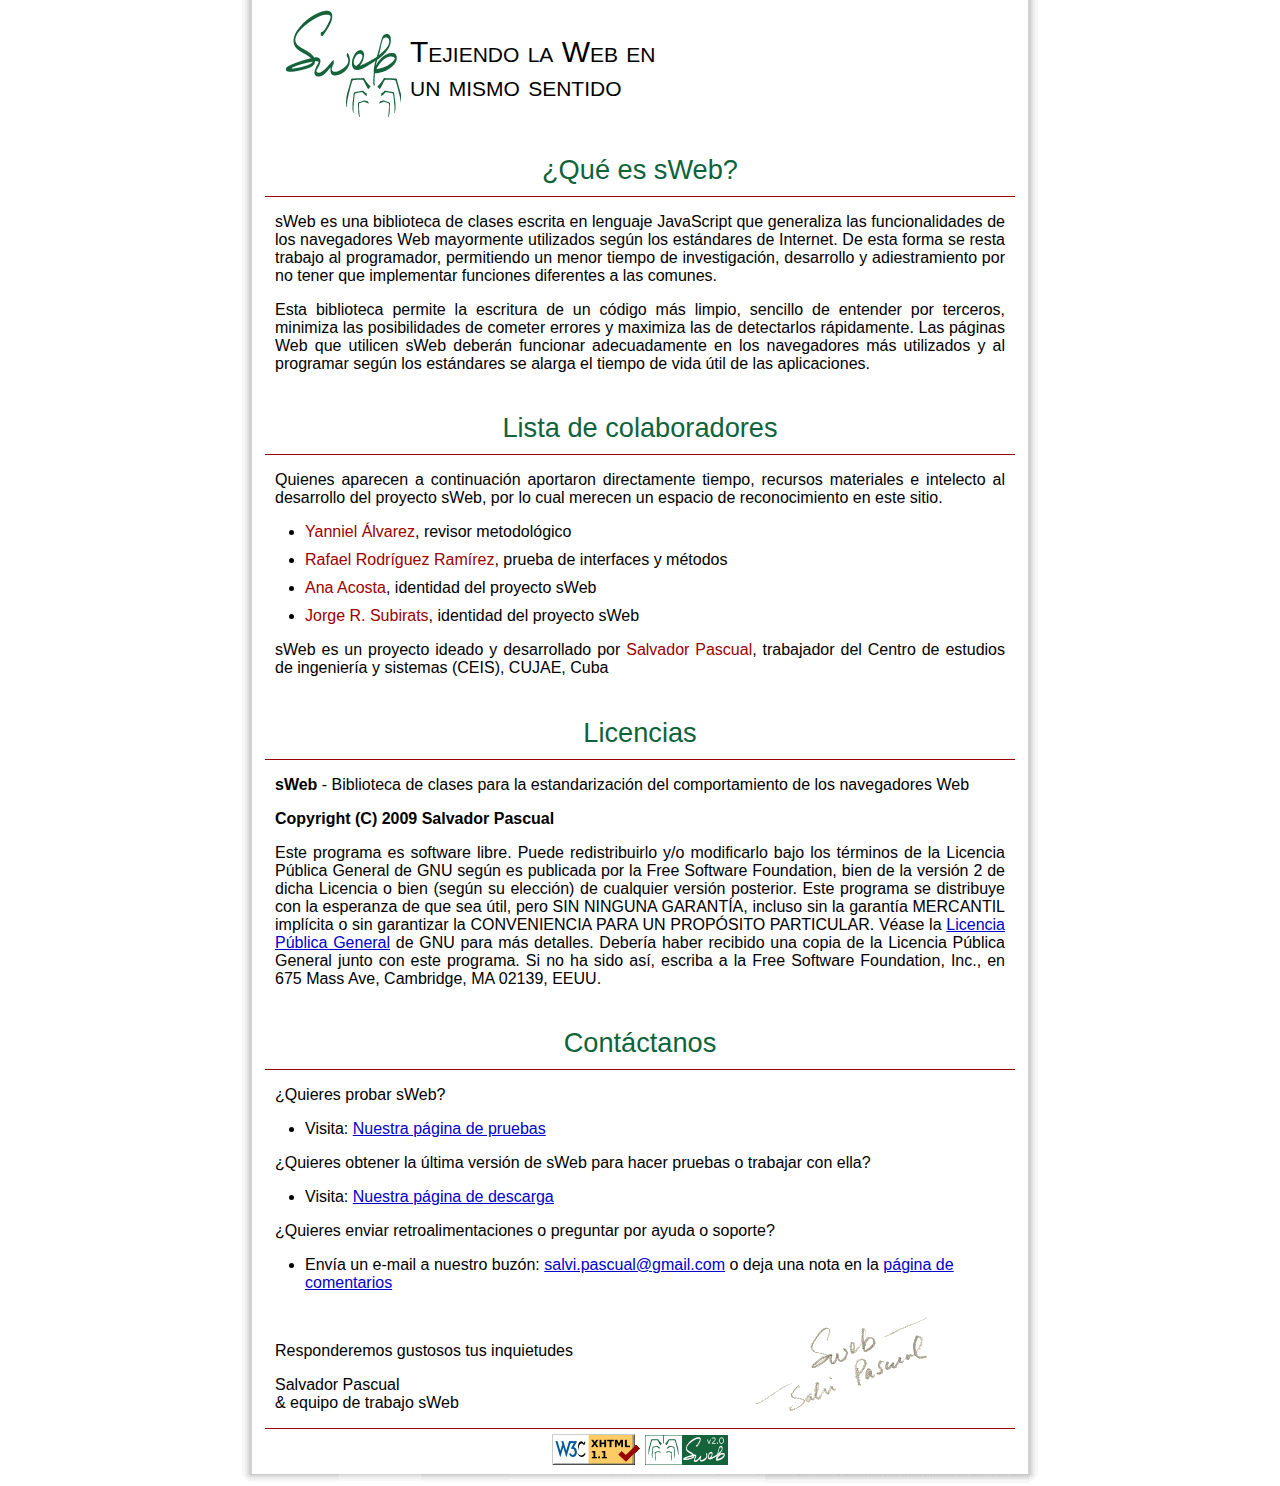
==== about.html @ 436170a1 "Historical web site" ====
<!DOCTYPE html PUBLIC "-//W3C//DTD XHTML 1.1//EN" "http://www.w3.org/TR/xhtml11/DTD/xhtml11.dtd">
<html xmlns="http://www.w3.org/1999/xhtml" xml:lang="en">
	<head>
		<title>sWeb - Acerca de</title>
		<meta http-equiv="content-type" content="text/html; charset=ISO-8859-1" />
		<link rel="stylesheet" type="text/css" href="resources/sWeb-base.css" />
		<link rel="stylesheet" type="text/css" href="resources/sWeb-index.css" />
		<style type="text/css">
			p{
				margin-right: 20px;
				margin-left: 20px;
				text-align: justify;
			}
		</style>
		<script type="text/javascript">
		  var _gaq = _gaq || [];
		  _gaq.push(['_setAccount', 'UA-28375706-3']);
		  _gaq.push(['_trackPageview']);

		  (function() {
			var ga = document.createElement('script'); ga.type = 'text/javascript'; ga.async = true;
			ga.src = ('https:' == document.location.protocol ? 'https://ssl' : 'http://www') + '.google-analytics.com/ga.js';
			var s = document.getElementsByTagName('script')[0]; s.parentNode.insertBefore(ga, s);
		  })();
		</script>
	</head>
	<body>
		<div id="content">
			<div style="position:relative; padding:10px; margin-left:20px;">
				<img src="resources/logo.png" alt="logotipo de sWeb"/>
				<div style="font-variant: small-caps; font-size:30px; font-family: Arial; position:absolute; left: 135px; top:35px;">
					Tejiendo la Web en<br/>un mismo sentido
				</div>
			</div>



			<!-- Cabecera -->
			<div class="header">
				<h1 style="text-align:center; margin-bottom:5px;">�Qu� es sWeb?</h1>
			</div>

			<p>sWeb es una biblioteca de clases escrita en lenguaje JavaScript que generaliza las funcionalidades de los navegadores Web mayormente utilizados seg�n los est�ndares de Internet. De esta forma se resta trabajo al programador, permitiendo un menor tiempo de investigaci�n, desarrollo y adiestramiento por no tener que implementar funciones diferentes a las comunes.</p>
			<p>Esta biblioteca permite la escritura de un c�digo m�s limpio, sencillo de entender por terceros, minimiza las posibilidades de cometer errores y maximiza las de detectarlos r�pidamente. Las p�ginas Web que utilicen sWeb deber�n funcionar adecuadamente en los navegadores m�s utilizados y al programar seg�n los est�ndares se alarga el tiempo de vida �til de las aplicaciones.</p>



			<!-- Cabecera -->
			<div class="header">
				<h1 style="text-align:center; margin-bottom:5px;">Lista de colaboradores</h1>
			</div>
			<p>Quienes aparecen a continuaci�n aportaron directamente tiempo, recursos materiales e intelecto al desarrollo del proyecto sWeb, por lo cual merecen un espacio de reconocimiento en este sitio.</p>
			<ul>
				<li><i>Yanniel �lvarez</i>, revisor metodol�gico</li>
				<li><i>Rafael Rodr�guez Ram�rez</i>, prueba de interfaces y m�todos</li>
				<li><i>Ana Acosta</i>, identidad del proyecto sWeb</li>
				<li><i>Jorge R. Subirats</i>, identidad del proyecto sWeb</li>
			</ul>
			<p>sWeb es un proyecto ideado y desarrollado por <i>Salvador Pascual</i>, trabajador del Centro de estudios de ingenier�a y sistemas (CEIS), CUJAE, Cuba</p>




			<!-- Cabecera -->
			<div class="header">
				<h1 style="text-align:center; margin-bottom:5px;">Licencias</h1>
			</div>
			<p><b>sWeb</b> - Biblioteca de clases para la estandarizaci�n del comportamiento de los navegadores Web</p>
			<p><b>Copyright (C) 2009 Salvador Pascual</b></p>
			<p>Este programa es software libre. Puede redistribuirlo y/o modificarlo bajo los t�rminos de la Licencia P�blica General de GNU seg�n es publicada por la Free Software Foundation, bien de la versi�n 2 de dicha Licencia o bien (seg�n su elecci�n) de cualquier versi�n posterior. Este programa se distribuye con la esperanza de que sea �til, pero SIN NINGUNA GARANT�A, incluso sin la garant�a MERCANTIL impl�cita o sin garantizar la CONVENIENCIA PARA UN PROP�SITO PARTICULAR. V�ase la <a href="licences/gpl-en.htm">Licencia P�blica General</a> de GNU para m�s detalles. Deber�a haber recibido una copia de la Licencia P�blica General junto con este programa. Si no ha sido as�, escriba a la Free Software Foundation, Inc., en 675 Mass Ave, Cambridge, MA 02139, EEUU.</p>




			<!-- Cabecera -->
			<div class="header">
				<h1 style="text-align:center; margin-bottom:5px;">Cont&aacute;ctanos</h1>
			</div>

			<div style="background-image: url('resources/sWeb-signature.gif'); background-repeat: no-repeat; background-position: 500px bottom ;">
				<p>�Quieres probar sWeb?</p>
				<ul><li>Visita: <a href="index.html#sweb-test">Nuestra p&aacute;gina de pruebas</a></li></ul>

				<p>�Quieres obtener la &uacute;ltima versi&oacute;n de sWeb para hacer pruebas o trabajar con ella?</p>
				<ul><li> Visita: <a href="index.html#downloads">Nuestra p�gina de descarga</a></li></ul>

				<p>�Quieres enviar retroalimentaciones o preguntar por ayuda o soporte?</p>
				<ul><li> Env&iacute;a un e-mail a nuestro buz�n: <a href="mailto:salvi.pascual@gmail.com">salvi.pascual@gmail.com</a> o deja una nota en la <a href="comments.php">p�gina de comentarios</a></li></ul>

				<br/>
				<p>Responderemos gustosos tus inquietudes</p>
				<p>Salvador Pascual <br/> &amp; equipo de trabajo sWeb</p>
			</div>




			<!-- Logos -->
			<div class="logos">
				<img src="resources/valid-xhtml10.png" alt="Validado por HTML Validator" title="Validado por HTML Validator"/>
				<img src="resources/use-sWeb.PNG" alt="Usa la biblioteca de clases sWeb" title="Usa la biblioteca de clases sWeb"/>
			</div>
		</div><div id="corners"></div>
	</body>
</html>
---- resources/sWeb-base.css ----
/*
	Hoja de estilos para la pagina de pruebas de sWeb
	Creada por Salvi Pascual, 11 de agosto del 2009
*/

/*
	estilo por defecto de la indentidad para sWeb
*/

body {
	padding: 0em 2em 0em 2em;
	margin: 0;
	font-family: sans-serif;
	color: black;
	background: white;
	background-position: top left;
	background-attachment: fixed;
	background-repeat: no-repeat;
}

:link { color: #00C; background: transparent; }
:visited { color: #609; background: transparent; }
a:active { color: #C00; background: transparent; }
a:hover { color: #0F633B; }

h1, h2, h3 { color: #0F633B; background: white; }
h1 { font: 170% sans-serif; }
h2 { font: 120% sans-serif; }
h3 { font: 100% sans-serif; }

button{
	width: 500px;
	margin: 5px;
}

button.notInIE{
	color: #9C0000;
}

button.options{
	width: 200px;
	margin: 5px;
}

fieldset{
	border: 1px dotted gray;
	margin-bottom: 20px;
	padding: 5px;
	width: 700px;
	position: relative; /*para centrar los elementos*/
	left: 50%;
	margin-left: -350px;
	
}

legend{
	font-weight: bold;
}

i{
	font-style: normal;
	color: #9C0000;
}

li{
	margin: 10px;
}
---- resources/sWeb-index.css ----
/*
	Hoja de estilos para la pagina de pruebas de sWeb
	Creada por Salvi Pascual, 11 de agosto del 2009
*/

/*
	estilos personalizados para la pagina index.html
*/

div#content{
	padding-right: 15px;
	padding-left: 15px;
	width: 770px;
	position: relative;
	left: 50%;
	margin-left: -400px;
	background: white url("borders.gif");
	background-repeat: repeat-y;
	background-position: left;
}

div#corners{
	width: 800px;
	height: 12px;
	position: relative;
	left: 50%;
	margin-left: -400px;
	background: white url("corners.gif");
	background-repeat: no-repeat;
	background-position: top;
}

img#top-image{
	position:relative; /*para centrar la imagen de arriba*/
	left:50%; 
	margin-left:-349px;
}

div.header{
	border-bottom: 1px solid #9C0000; 
	padding: 5px; 
	margin-right: 10px;
	margin-left: 10px;
}

div.logos{
	text-align:center; 
	border-top: 1px solid #9C0000; 
	padding: 5px; 
	margin-right:10px; 
	margin-left:10px;
}

div#intro{
	padding: 10px;
	width: 750px;
}

div#intro h2{
	text-align: center;
}

div#moreinfo{
	width:365px;
	margin-left: 5px;
}

div#moreinfo p{
	text-align:justify; 
	width:365px;
}

div#downloads{	
	float: right;
	text-align:justify; 
	width:365px;
	background-color: transparent;
	background-image: url('gradient.png');
	background-repeat: repeat-x;	
}

div#downloads h2{
	background: transparent;
}

div.header{
	text-align: center;
	margin-bottom:10px;
}

.ejemplo{
	float: right;
	margin: 0px;
	margin-right: 7px;
	color: blue;
	text-decoration: underline;
}

div#ejemplo{
	background-image: url('ej-backg.png');
	background-repeat: no-repeat;
	background-position: top right;
	border: 2px solid #0F633B; 
	margin-top: 10px;
	margin-bottom: 10px;
	width: 600px;

	position: relative; /*para centrar los elementos*/
	left: 50%;
	margin-left: -300px;

}
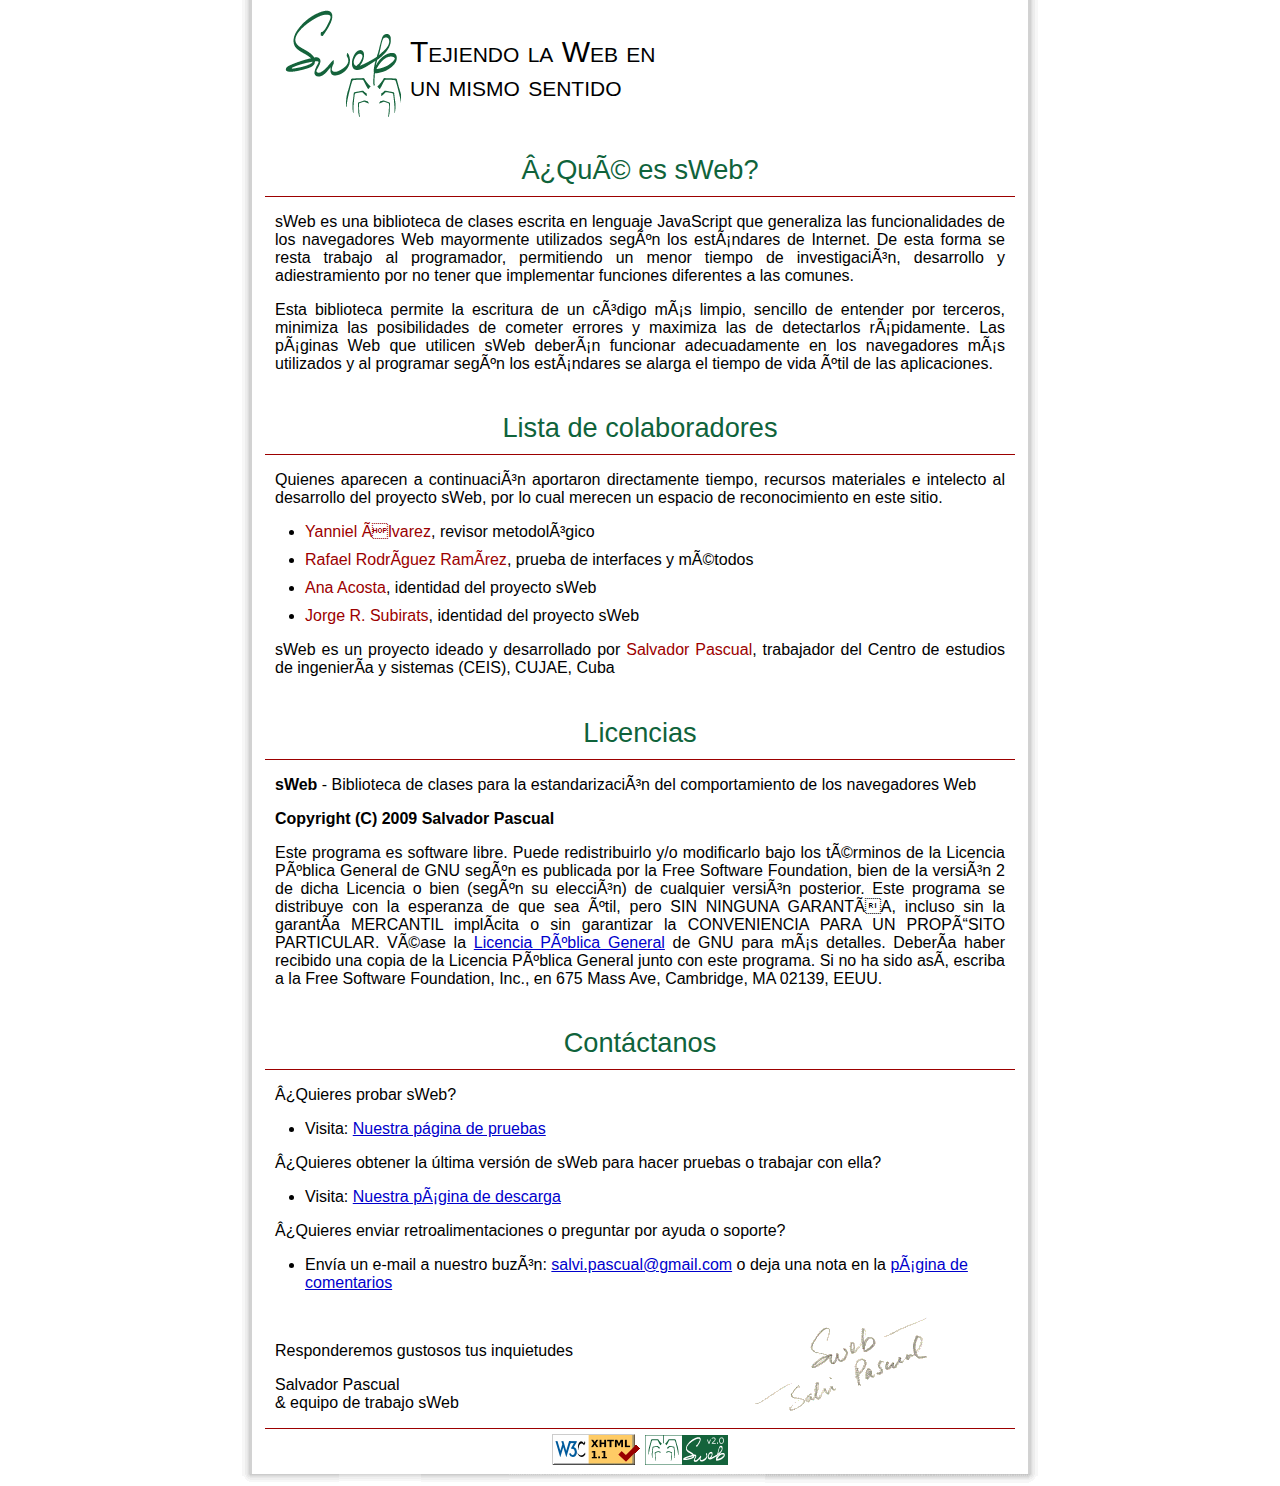
==== commit f4d5cd8e: "Change codification to UTF-8" ====
--- a/about.html
+++ b/about.html
@@ -37,11 +37,11 @@
 
 			<!-- Cabecera -->
 			<div class="header">
-				<h1 style="text-align:center; margin-bottom:5px;">�Qu� es sWeb?</h1>
+				<h1 style="text-align:center; margin-bottom:5px;">¿Qué es sWeb?</h1>
 			</div>
 
-			<p>sWeb es una biblioteca de clases escrita en lenguaje JavaScript que generaliza las funcionalidades de los navegadores Web mayormente utilizados seg�n los est�ndares de Internet. De esta forma se resta trabajo al programador, permitiendo un menor tiempo de investigaci�n, desarrollo y adiestramiento por no tener que implementar funciones diferentes a las comunes.</p>
-			<p>Esta biblioteca permite la escritura de un c�digo m�s limpio, sencillo de entender por terceros, minimiza las posibilidades de cometer errores y maximiza las de detectarlos r�pidamente. Las p�ginas Web que utilicen sWeb deber�n funcionar adecuadamente en los navegadores m�s utilizados y al programar seg�n los est�ndares se alarga el tiempo de vida �til de las aplicaciones.</p>
+			<p>sWeb es una biblioteca de clases escrita en lenguaje JavaScript que generaliza las funcionalidades de los navegadores Web mayormente utilizados según los estándares de Internet. De esta forma se resta trabajo al programador, permitiendo un menor tiempo de investigación, desarrollo y adiestramiento por no tener que implementar funciones diferentes a las comunes.</p>
+			<p>Esta biblioteca permite la escritura de un código más limpio, sencillo de entender por terceros, minimiza las posibilidades de cometer errores y maximiza las de detectarlos rápidamente. Las páginas Web que utilicen sWeb deberán funcionar adecuadamente en los navegadores más utilizados y al programar según los estándares se alarga el tiempo de vida útil de las aplicaciones.</p>
 
 
 
@@ -49,14 +49,14 @@
 			<div class="header">
 				<h1 style="text-align:center; margin-bottom:5px;">Lista de colaboradores</h1>
 			</div>
-			<p>Quienes aparecen a continuaci�n aportaron directamente tiempo, recursos materiales e intelecto al desarrollo del proyecto sWeb, por lo cual merecen un espacio de reconocimiento en este sitio.</p>
+			<p>Quienes aparecen a continuación aportaron directamente tiempo, recursos materiales e intelecto al desarrollo del proyecto sWeb, por lo cual merecen un espacio de reconocimiento en este sitio.</p>
 			<ul>
-				<li><i>Yanniel �lvarez</i>, revisor metodol�gico</li>
-				<li><i>Rafael Rodr�guez Ram�rez</i>, prueba de interfaces y m�todos</li>
+				<li><i>Yanniel Álvarez</i>, revisor metodológico</li>
+				<li><i>Rafael Rodríguez Ramírez</i>, prueba de interfaces y métodos</li>
 				<li><i>Ana Acosta</i>, identidad del proyecto sWeb</li>
 				<li><i>Jorge R. Subirats</i>, identidad del proyecto sWeb</li>
 			</ul>
-			<p>sWeb es un proyecto ideado y desarrollado por <i>Salvador Pascual</i>, trabajador del Centro de estudios de ingenier�a y sistemas (CEIS), CUJAE, Cuba</p>
+			<p>sWeb es un proyecto ideado y desarrollado por <i>Salvador Pascual</i>, trabajador del Centro de estudios de ingeniería y sistemas (CEIS), CUJAE, Cuba</p>
 
 
 
@@ -65,9 +65,9 @@
 			<div class="header">
 				<h1 style="text-align:center; margin-bottom:5px;">Licencias</h1>
 			</div>
-			<p><b>sWeb</b> - Biblioteca de clases para la estandarizaci�n del comportamiento de los navegadores Web</p>
+			<p><b>sWeb</b> - Biblioteca de clases para la estandarización del comportamiento de los navegadores Web</p>
 			<p><b>Copyright (C) 2009 Salvador Pascual</b></p>
-			<p>Este programa es software libre. Puede redistribuirlo y/o modificarlo bajo los t�rminos de la Licencia P�blica General de GNU seg�n es publicada por la Free Software Foundation, bien de la versi�n 2 de dicha Licencia o bien (seg�n su elecci�n) de cualquier versi�n posterior. Este programa se distribuye con la esperanza de que sea �til, pero SIN NINGUNA GARANT�A, incluso sin la garant�a MERCANTIL impl�cita o sin garantizar la CONVENIENCIA PARA UN PROP�SITO PARTICULAR. V�ase la <a href="licences/gpl-en.htm">Licencia P�blica General</a> de GNU para m�s detalles. Deber�a haber recibido una copia de la Licencia P�blica General junto con este programa. Si no ha sido as�, escriba a la Free Software Foundation, Inc., en 675 Mass Ave, Cambridge, MA 02139, EEUU.</p>
+			<p>Este programa es software libre. Puede redistribuirlo y/o modificarlo bajo los términos de la Licencia Pública General de GNU según es publicada por la Free Software Foundation, bien de la versión 2 de dicha Licencia o bien (según su elección) de cualquier versión posterior. Este programa se distribuye con la esperanza de que sea útil, pero SIN NINGUNA GARANTÍA, incluso sin la garantía MERCANTIL implícita o sin garantizar la CONVENIENCIA PARA UN PROPÓSITO PARTICULAR. Véase la <a href="licences/gpl-en.htm">Licencia Pública General</a> de GNU para más detalles. Debería haber recibido una copia de la Licencia Pública General junto con este programa. Si no ha sido así, escriba a la Free Software Foundation, Inc., en 675 Mass Ave, Cambridge, MA 02139, EEUU.</p>
 
 
 
@@ -78,14 +78,14 @@
 			</div>
 
 			<div style="background-image: url('resources/sWeb-signature.gif'); background-repeat: no-repeat; background-position: 500px bottom ;">
-				<p>�Quieres probar sWeb?</p>
+				<p>¿Quieres probar sWeb?</p>
 				<ul><li>Visita: <a href="index.html#sweb-test">Nuestra p&aacute;gina de pruebas</a></li></ul>
 
-				<p>�Quieres obtener la &uacute;ltima versi&oacute;n de sWeb para hacer pruebas o trabajar con ella?</p>
-				<ul><li> Visita: <a href="index.html#downloads">Nuestra p�gina de descarga</a></li></ul>
+				<p>¿Quieres obtener la &uacute;ltima versi&oacute;n de sWeb para hacer pruebas o trabajar con ella?</p>
+				<ul><li> Visita: <a href="index.html#downloads">Nuestra página de descarga</a></li></ul>
 
-				<p>�Quieres enviar retroalimentaciones o preguntar por ayuda o soporte?</p>
-				<ul><li> Env&iacute;a un e-mail a nuestro buz�n: <a href="mailto:salvi.pascual@gmail.com">salvi.pascual@gmail.com</a> o deja una nota en la <a href="comments.php">p�gina de comentarios</a></li></ul>
+				<p>¿Quieres enviar retroalimentaciones o preguntar por ayuda o soporte?</p>
+				<ul><li> Env&iacute;a un e-mail a nuestro buzón: <a href="mailto:salvi.pascual@gmail.com">salvi.pascual@gmail.com</a> o deja una nota en la <a href="comments.php">página de comentarios</a></li></ul>
 
 				<br/>
 				<p>Responderemos gustosos tus inquietudes</p>
